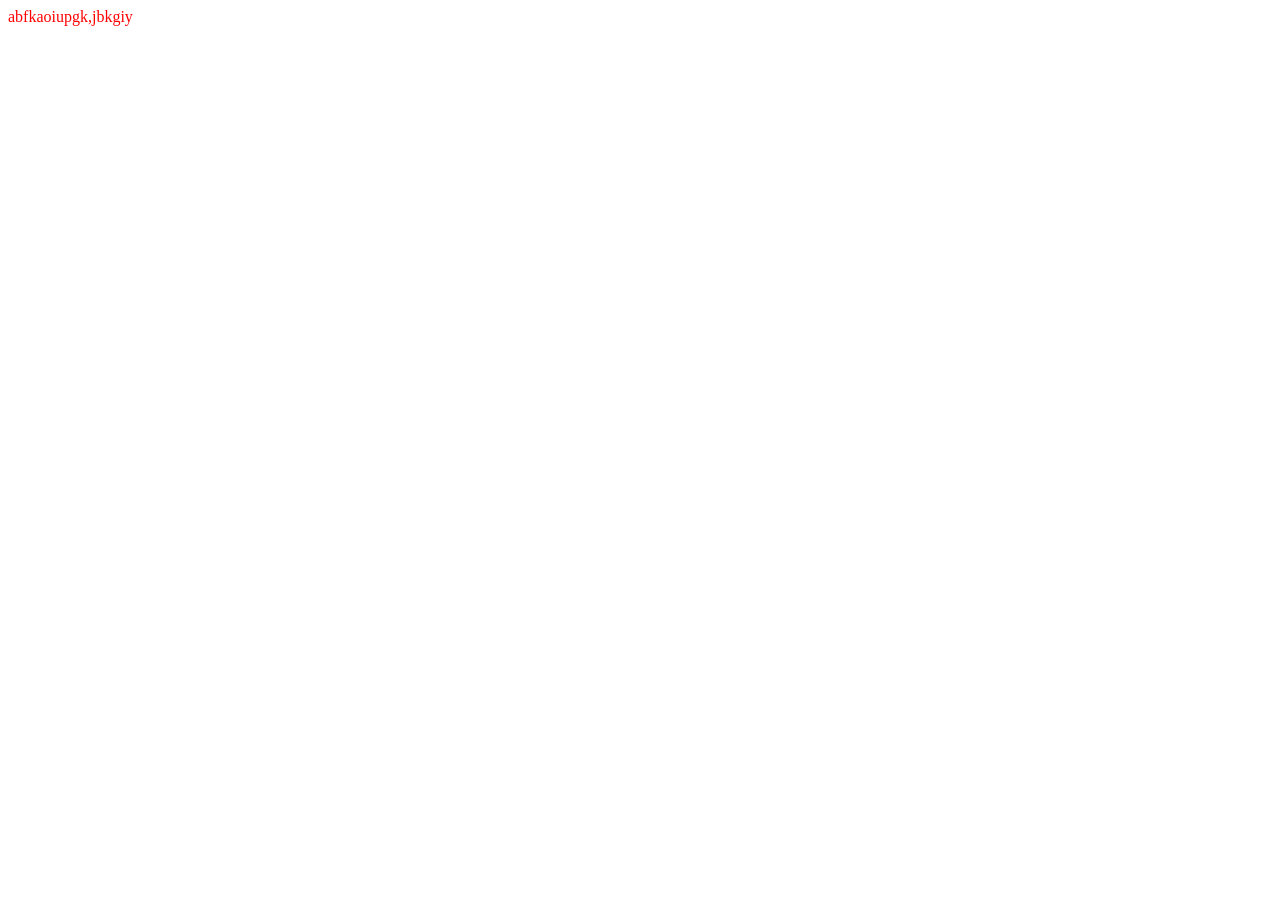
==== index.html @ 29858bdf "initall comitt" ====
<html lang="en">
<head>
    <meta charset="UTF-8">
    <meta name="viewport" content="width=device-width, initial-scale=1.0">
    <title>Document</title>
    <link rel="stylesheet" href="home.css">
</head>
<body class="class">
    abfkaoiupgk,jbkgiy



</body>
</html>
---- home.css ----
.class{
    color: red;

}
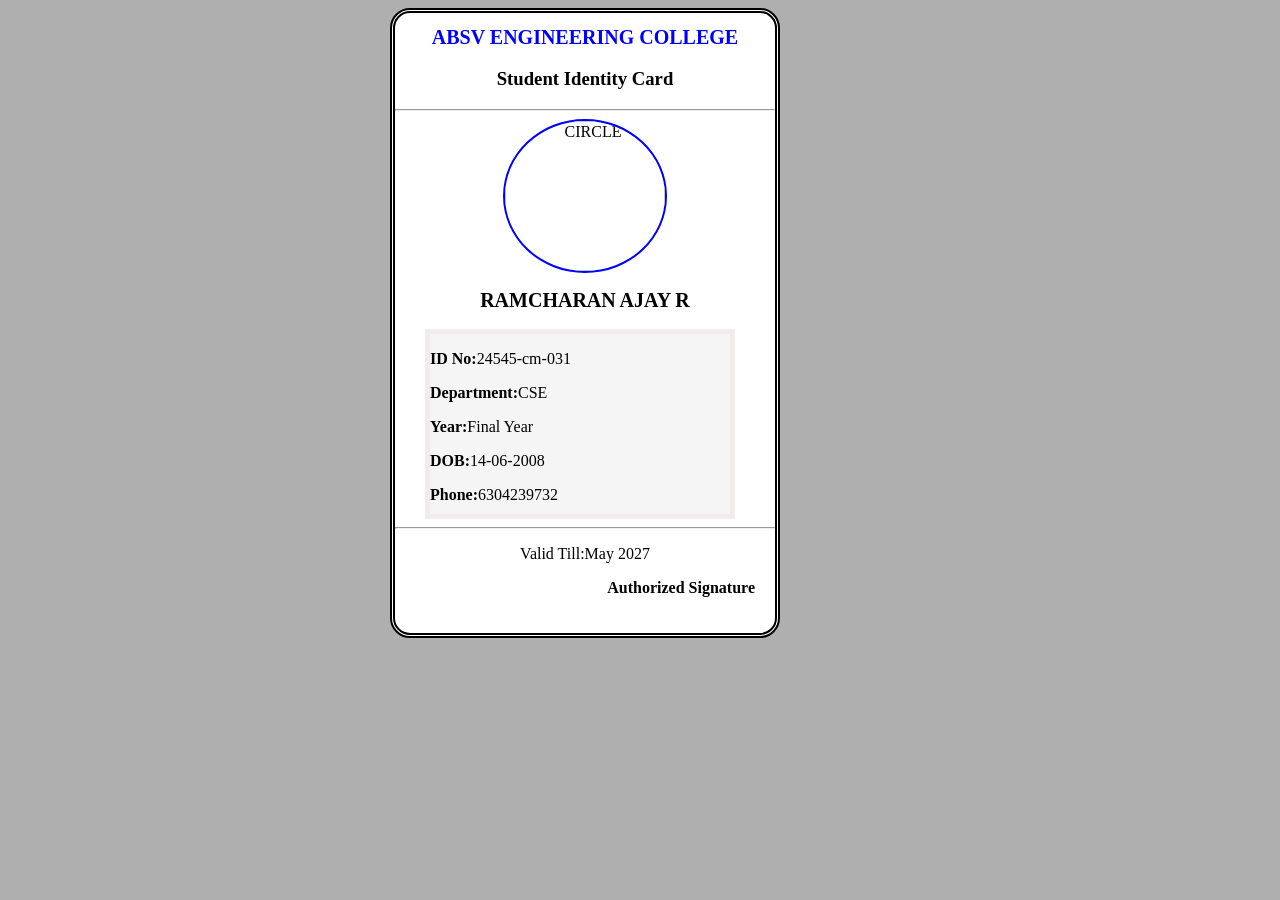
==== commit cd3e1c39: "style: enhance CSS styles and update HTML structure for better layout" ====
--- a/index.html
+++ b/index.html
@@ -6,9 +6,26 @@
     <link rel="stylesheet" href="home.css">
 </head>
 <body class="class">
-    abfkaoiupgk,jbkgiy
-
-
-
+    <center>          
+    <div class="container">  
+         <div class="fixed-box">                              
+        <h1>ABSV Engineering College</h1>
+        <h3>Student Identity Card</h3>
+        <hr>           
+        <img class="circle" src="ajay.jpeg" alt ="CIRCLE"> 
+        <h2>Ramcharan Ajay R</h2>
+        <div class="box">
+            <p class="myclass"><strong>ID No:</strong>24545-cm-031</p>
+            <p class="myclass"><strong>Department:</strong>CSE</p>
+            <p class="myclass"><strong>Year:</strong>Final Year</p>
+            <p class="myclass"><strong>DOB:</strong>14-06-2008</p>
+            <p class="myclass"><strong>Phone:</strong>6304239732</p>
+        </div> 
+        <hr>
+        <p>Valid Till:May 2027</p>
+        <p id="signature">Authorized Signature</p>
+        </div>
+    </div>
+</center>
 </body>
 </html>
--- a/home.css
+++ b/home.css
@@ -1,4 +1,78 @@
-.class{
-    color: red;
+h1{
+    color:blue;
+    font-family:'Times New Roman', Times, serif;
+    font-size:20px;
+    font-weight:bold;
+    text-align:center;
+    text-transform:uppercase;
+    text-decoration:none;
+}
+h2{
 
-}+    font-family:'Times New Roman', Times, serif;
+    font-size:20px;
+    font-weight:bold;
+    text-align:center;
+    text-transform:uppercase;
+    text-decoration:none;
+}
+
+.circle{
+    width: 160px;
+    height: 150px;
+    border-radius: 50%;  
+    border:2px solid blue;
+}
+.container{
+    display:grid;
+    grid-template-columns:repeat(1,1fr);
+    width:500px;
+    height:450px;
+    
+}
+.fixed-box{
+    width:380px;
+    height:620px;
+    border:5px solid black;
+    background-color:white;
+    text-align:center;
+    font-size:20px;
+    font-family:'Times New Roman', Times, serif;
+    font-size:medium;
+    border-radius:20px;
+    border-style:double;
+}
+.box{
+    margin-left:30px;
+    width:300px;
+    height:180px;
+    border:5px solid rgb(240, 236, 236);
+    background-color:whitesmoke;
+    text-align:left;
+    font-size:15px;
+    
+}
+.myclass{
+    text-align:left;
+}
+#signature{
+    text-align:right;
+    margin-right:20px;
+    font-weight:bold;
+}
+p{
+    text-align:center;
+    justify-content:center;
+    font-family:Georgia, 'Times New Roman', Times, serif;
+     font-size:20px;
+    font-family:'Times New Roman', Times, serif;
+    font-size:medium;
+}
+body{
+    background-color:rgba(66, 66, 65, 0.418);
+
+}
+*{
+    padding:0;
+}
+
